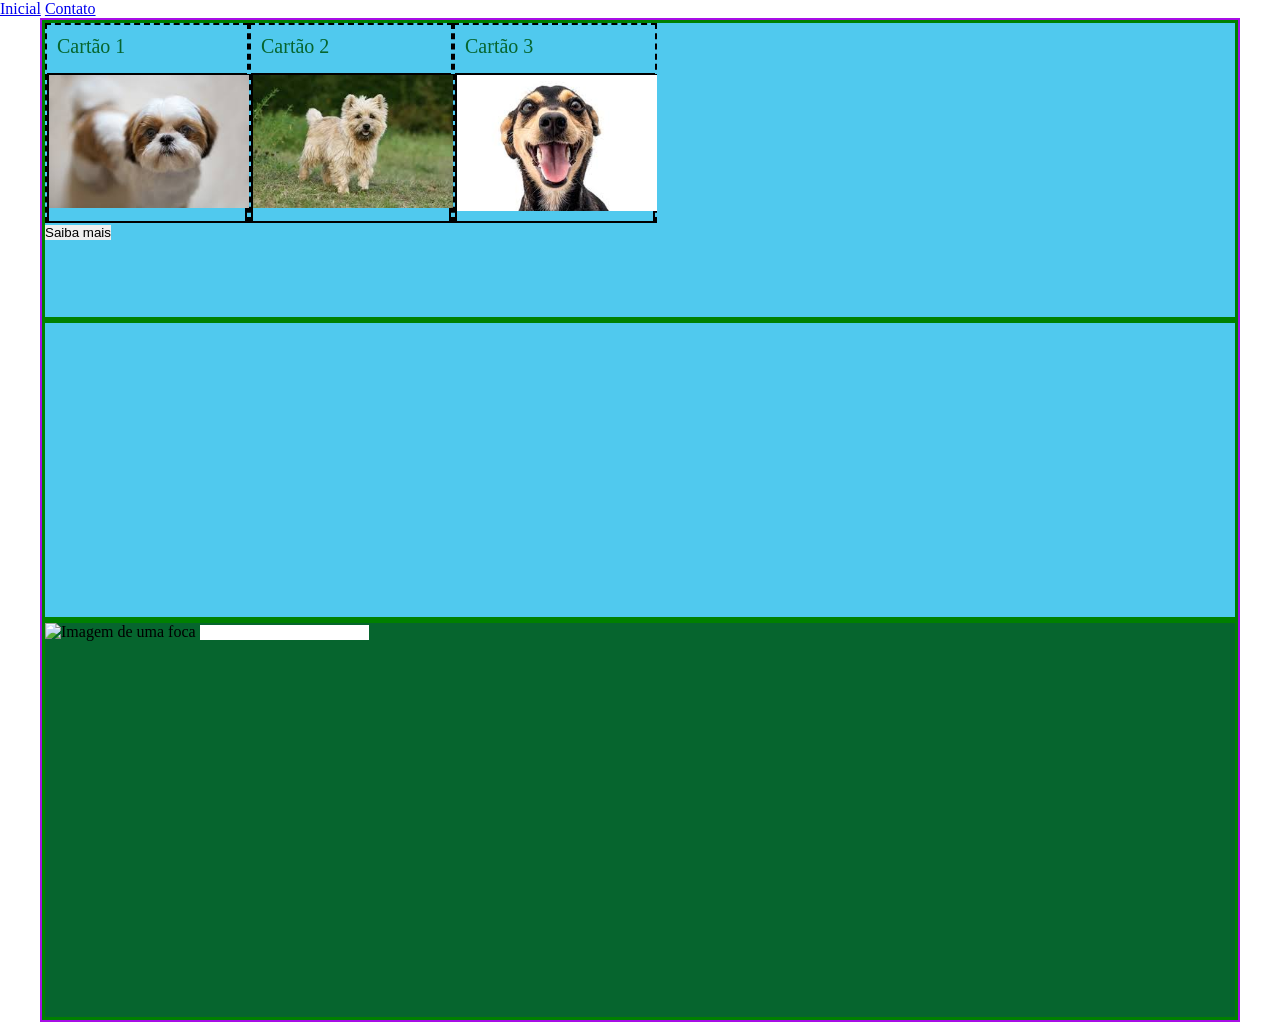
==== contato.html @ fc5f0914 "feat: criando cartoes com css interno" ====
<!DOCTYPE html>
<html lang="pt-BR">
<head>
    <meta charset="UTF-8">
    <meta name="viewport" content="width=device-width, initial-scale=1.0">
    <title>Aula 2</title>
    <meta charset="UTF-8">
    <meta name="viewport" content="width=device-width, initial-scale=1.0">
    <title>Page Title</title>
    <meta name="description" content="Page description">
    <meta name="keywords" content="keyword1, keyword2">
    <meta property="og:title" content="Page Title">
    <meta property="og:description" content="Page description">
    <meta property="og:type" content="website">
    <meta property="og:url" content="https://www.example.com">
    <meta property="og:image" content="https://www.example.com/image.jpg">
    <meta name="twitter:card" content="summary_large_image">
    <meta name="twitter:title" content="Page Title">
    <meta name="twitter:description" content="Page description">
    <meta name="twitter:image" content="https://www.example.com/image.jpg">

    <style>
        *{
            margin: 0;
            padding: 0;
            border: 0;
            box-sizing: border-box;
        }
        main{
            border: solid 2px rgb(168, 14, 230);
            width: 1200px;
            margin: 0 auto;
        }
        section{
            height: 300px;
            border: solid 3px green;
            background-color: #50c9ee;
        }
        /* Aqui é um CLASSE */
        .container-cards{ 
            width: 100%;
            display: flex;
        
         }   
        .card{
            border: dashed 2px black;
            background-color: yellow
            width: 250px;
            height: 200px; 

        }
        .titulo{
            font-size: 20px;
            color: #06652e;
            padding: 10px;
        }
        .card-img{
            width: 200px;
            height: 150px;
            margin: 5px auto;
            border: solid 2px black;
        
        }
        /* Aqui é um ID */
        #botao-cancelar{
            width: 300px;
            background-color: red;
        }
    </style>
</head>
<!--
css inline é dentro do elemento "tag"
css interno/critico é dentro do cabeçalho html
css externo fora do documento

Selectores
proprios nome elementos 
classe prefixo do nome é ponto ex  .card (vários locais)
id     prefixo do nome é hash  ex  #botao-form (obs. id somente UM dentro do html)
-->
<body>
    <header>
        <nav>
            <a href="#">Inicial</a>
            <a href="contato.html" >Contato</a>
        </nav>
    </header>
    <main>
        <section>
            <div class="container-cards">
                <div class="card">
                    <div class="titulo">Cartão 1</div>
                    <div class="card-img">
                         <img src="img/cao.jpg" width="200" alt="">
                    </div>
                </div>
                <div class="card">
                    <div class="titulo">Cartão  2</div>
                    <div class="card-img">
                         <img src="img/dpg.jpg" width="200" alt="">
                    </div>   
                </div>
                <div class="card">
                    <div class="titulo">Cartão 3</div>
                    <div class="card-img">
                         <img src="img/vira.jpg" width="200" alt="" >
                    </div>
                </div>
            </div>
            <button id="botao-ver">Saiba mais</button>
        </section>
        <section>

        </section> 

        </section>
        <section style="height: 400px; background-color: #06652e;">
            <img src="img/foca.jpg" width="300px" height="200px" alt="Imagem de uma foca" title="Foto de uma foca">
            
            <input type="text" >
        </section>
    </main>
    <footer >

    </footer>
</body>
</html>
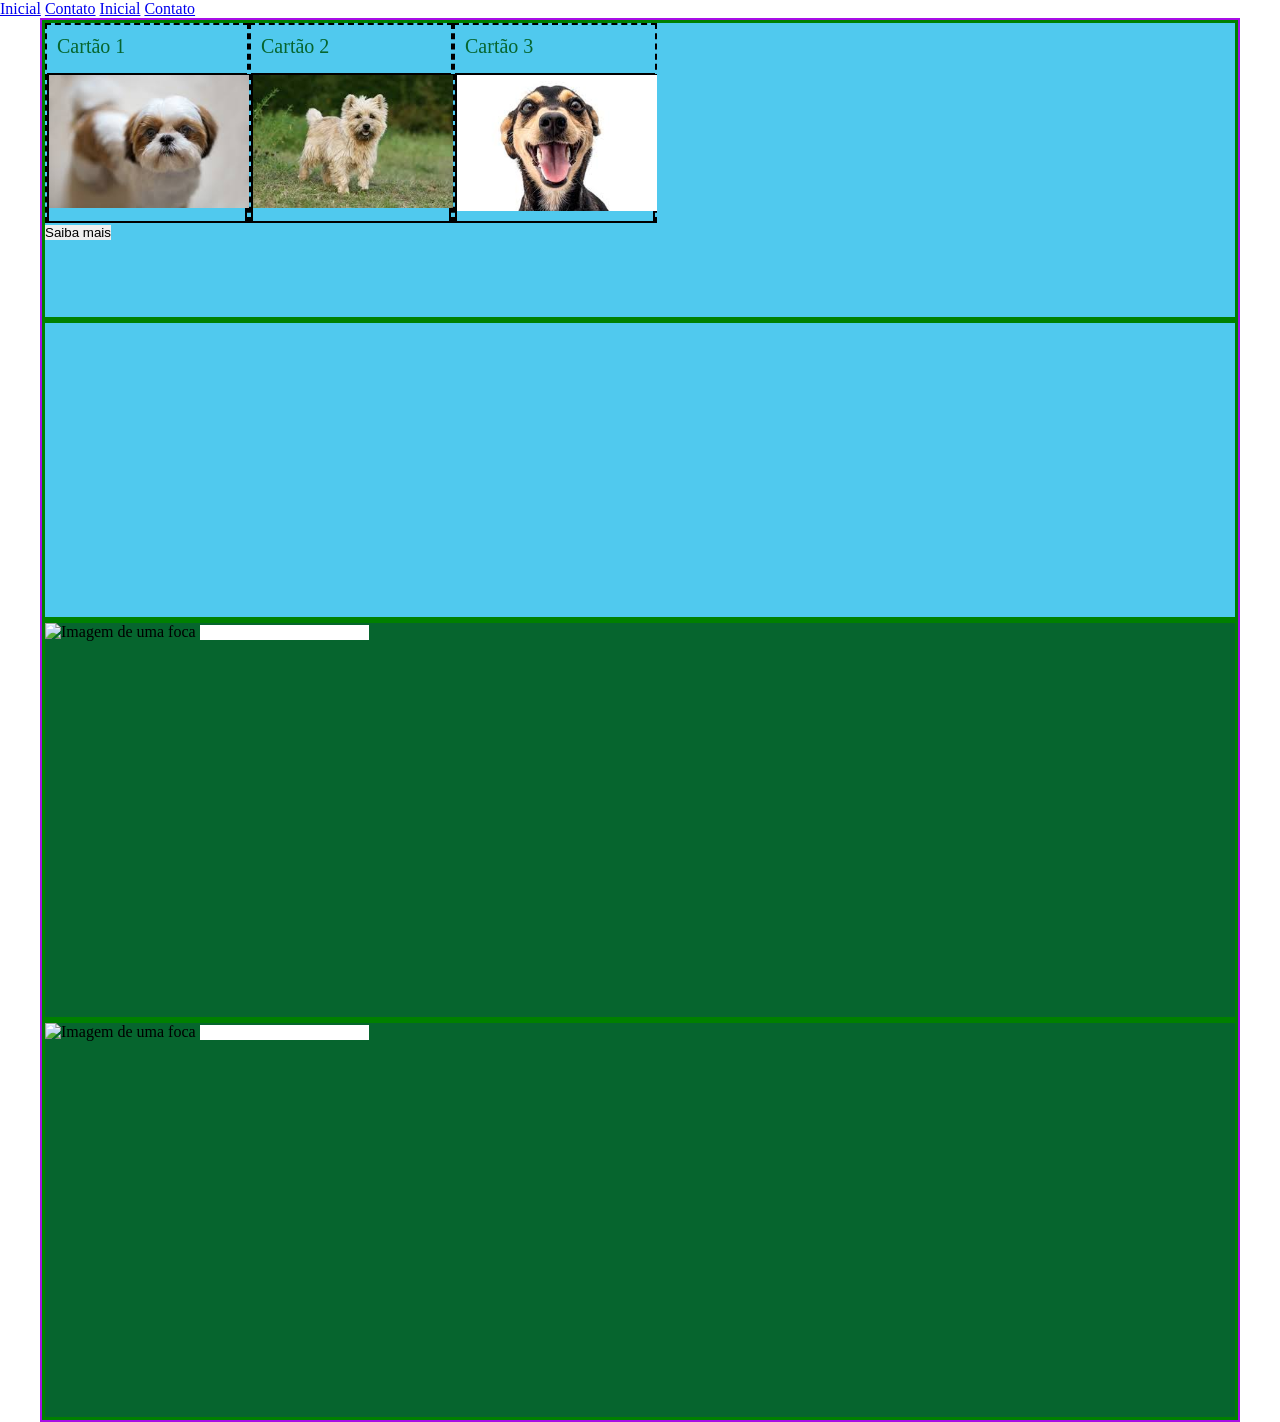
==== commit c878786c: "Merge branch 'main' of https://github.com/faustinopsy/aula2_git" ====
--- a/contato.html
+++ b/contato.html
@@ -3,6 +3,7 @@
 <head>
     <meta charset="UTF-8">
     <meta name="viewport" content="width=device-width, initial-scale=1.0">
+    <title>Aula 2</title>
     <title>Aula 2</title>
     <meta charset="UTF-8">
     <meta name="viewport" content="width=device-width, initial-scale=1.0">
@@ -83,6 +84,8 @@
         <nav>
             <a href="#">Inicial</a>
             <a href="contato.html" >Contato</a>
+            <a href="#">Inicial</a>
+            <a href="contato.html" >Contato</a>
         </nav>
     </header>
     <main>
@@ -119,6 +122,11 @@
             
             <input type="text" >
         </section>
+        <section style="height: 400px; background-color: #06652e;">
+            <img src="img/foca.jpg" width="300px" height="200px" alt="Imagem de uma foca" title="Foto de uma foca">
+            
+            <input type="text" >
+        </section>
     </main>
     <footer >
 
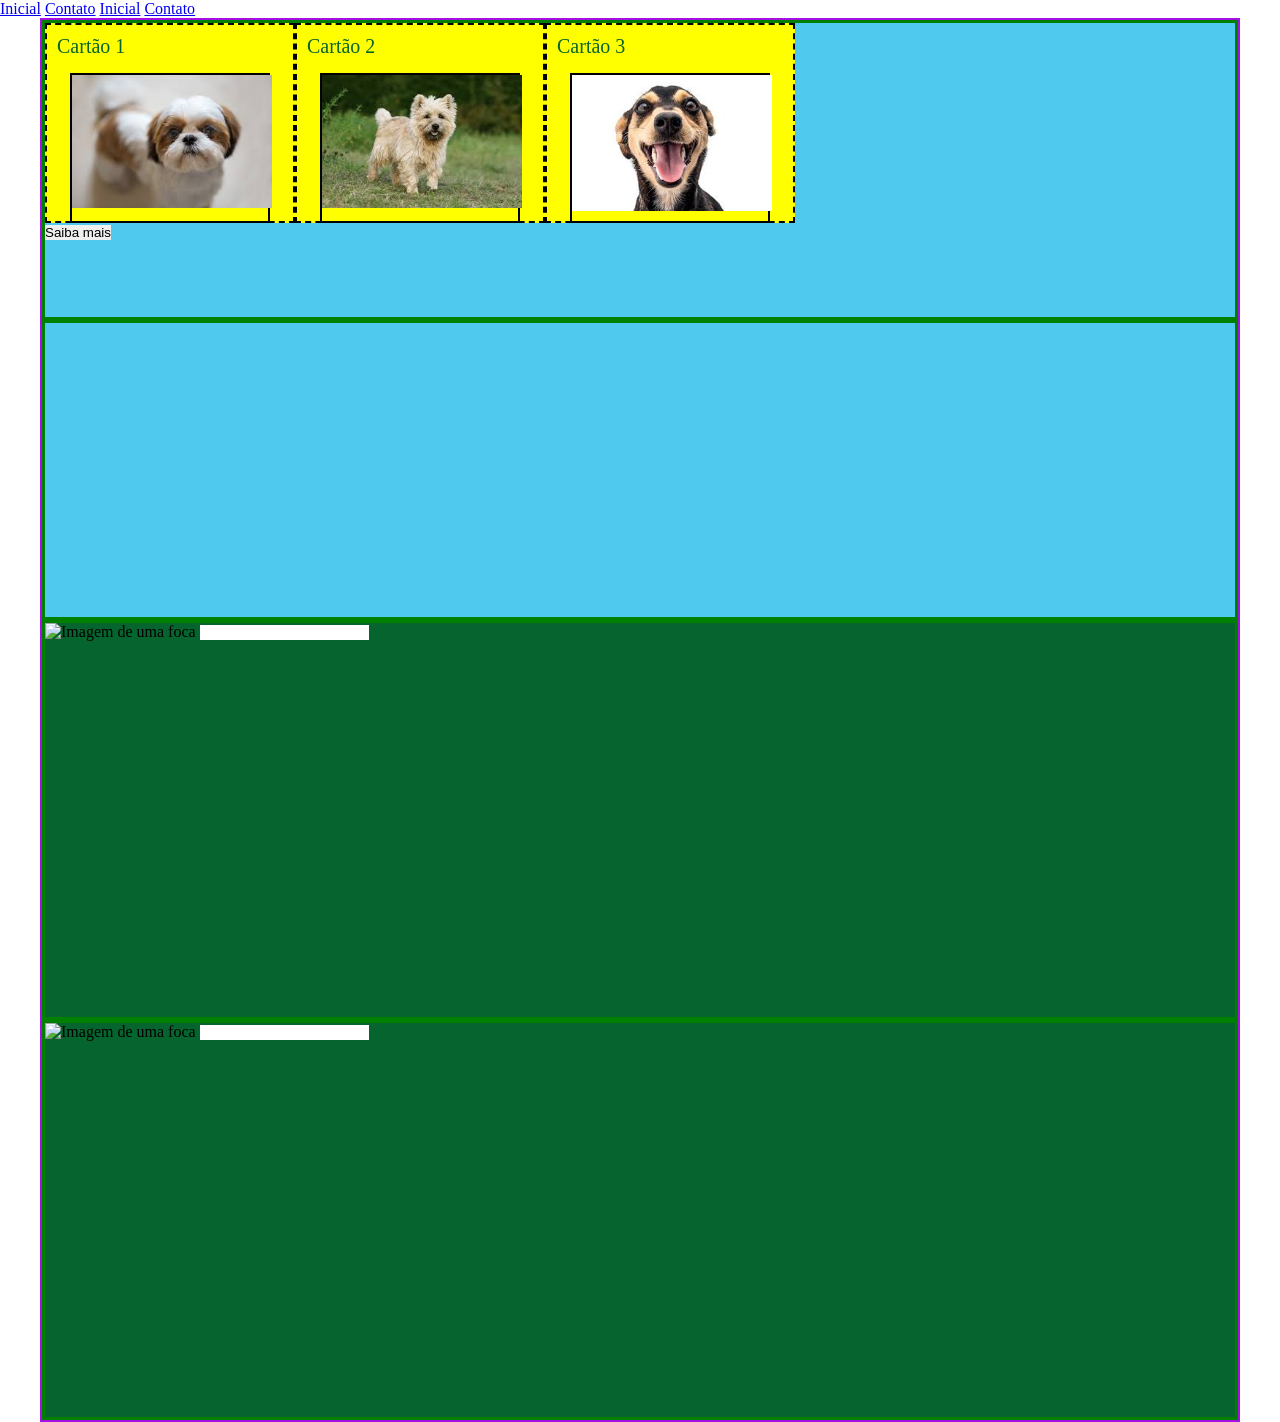
==== commit efaeb7e6: "feat:troca para o css externo" ====
--- a/contato.html
+++ b/contato.html
@@ -19,55 +19,8 @@
     <meta name="twitter:title" content="Page Title">
     <meta name="twitter:description" content="Page description">
     <meta name="twitter:image" content="https://www.example.com/image.jpg">
-
-    <style>
-        *{
-            margin: 0;
-            padding: 0;
-            border: 0;
-            box-sizing: border-box;
-        }
-        main{
-            border: solid 2px rgb(168, 14, 230);
-            width: 1200px;
-            margin: 0 auto;
-        }
-        section{
-            height: 300px;
-            border: solid 3px green;
-            background-color: #50c9ee;
-        }
-        /* Aqui é um CLASSE */
-        .container-cards{ 
-            width: 100%;
-            display: flex;
-        
-         }   
-        .card{
-            border: dashed 2px black;
-            background-color: yellow
-            width: 250px;
-            height: 200px; 
-
-        }
-        .titulo{
-            font-size: 20px;
-            color: #06652e;
-            padding: 10px;
-        }
-        .card-img{
-            width: 200px;
-            height: 150px;
-            margin: 5px auto;
-            border: solid 2px black;
-        
-        }
-        /* Aqui é um ID */
-        #botao-cancelar{
-            width: 300px;
-            background-color: red;
-        }
-    </style>
+    <!-- CSS externo-->
+   <link rel="stylesheet" href="css/style.css">
 </head>
 <!--
 css inline é dentro do elemento "tag"
--- a/css/style.css
+++ b/css/style.css
@@ -0,0 +1,46 @@
+*{
+    margin: 0;
+    padding: 0;
+    border: 0;
+    box-sizing: border-box;
+}
+main{
+    border: solid 2px rgb(168, 14, 230);
+    width: 1200px;
+    margin: 0 auto;
+}
+section{
+    height: 300px;
+    border: solid 3px green;
+    background-color: #50c9ee;
+}
+/* Aqui é um CLASSE */
+.container-cards{ 
+    width: 100%;
+    display: flex;
+
+    }   
+.card{
+    border: dashed 2px black;
+    background-color: yellow;
+    width: 250px;
+    height: 200px; 
+
+}
+.titulo{
+    font-size: 20px;
+    color: #06652e;
+    padding: 10px;
+}
+.card-img{
+    width: 200px;
+    height: 150px;
+    margin: 5px auto;
+    border: solid 2px black;
+
+}
+/* Aqui é um ID */
+#botao-cancelar{
+    width: 300px;
+    background-color: red;
+}
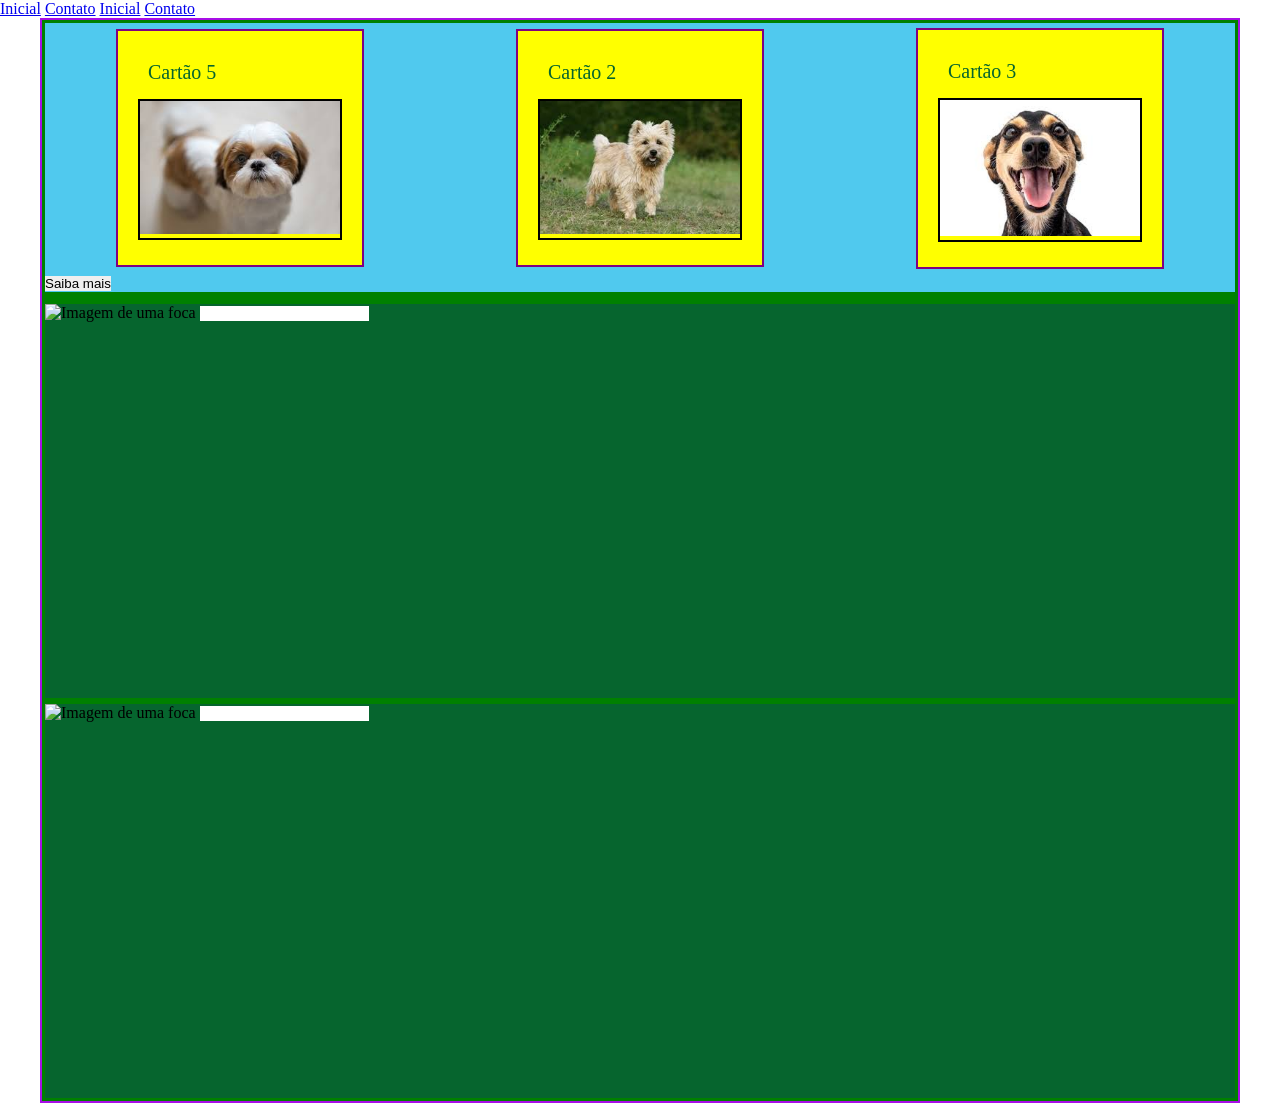
==== commit 55742376: "feat: criaçao da navbar" ====
--- a/contato.html
+++ b/contato.html
@@ -45,7 +45,7 @@
         <section>
             <div class="container-cards">
                 <div class="card">
-                    <div class="titulo">Cartão 1</div>
+                    <div class="titulo">Cartão 5</div>
                     <div class="card-img">
                          <img src="img/cao.jpg" width="200" alt="">
                     </div>
--- a/css/style.css
+++ b/css/style.css
@@ -4,41 +4,67 @@
     border: 0;
     box-sizing: border-box;
 }
+.nav-top{ 
+    display: flex; 
+    align-items: center;
+    border:#06652e solid 1px;
+    justify-items: space-around;
+}
+ul{
+  display: flex;
+  list-style: none;
+  gap:5px;
+}
+a{
+  font-size: 
+  text-decoration: none;
+}
 main{
     border: solid 2px rgb(168, 14, 230);
-    width: 1200px;
+    max-width: 1200px;
     margin: 0 auto;
 }
 section{
-    height: 300px;
+    height: auto;
     border: solid 3px green;
     background-color: #50c9ee;
 }
 /* Aqui é um CLASSE */
 .container-cards{ 
-    width: 100%;
-    display: flex;
+    width: 100%; 
+    display: flex; 
+    flex-wrap: wrap;
+    gap: 10px;
+    justify-content: center;
+    align-items: center;
 
     }   
 .card{
+    margin: 10px;
+    padding: 20px;
     border: dashed 2px black;
     background-color: yellow;
     width: 250px;
-    height: 200px; 
+    height: auto; 
+}
 
-}
 .titulo{
     font-size: 20px;
     color: #06652e;
     padding: 10px;
 }
 .card-img{
-    width: 200px;
-    height: 150px;
+    width: auto;
+    height: auto;
     margin: 5px auto;
     border: solid 2px black;
-
 }
+.card{
+    width: auto;
+    height: auto;
+    margin: 5px auto;
+    border: solid 2px purple
+}    
 /* Aqui é um ID */
 #botao-cancelar{
     width: 300px;
